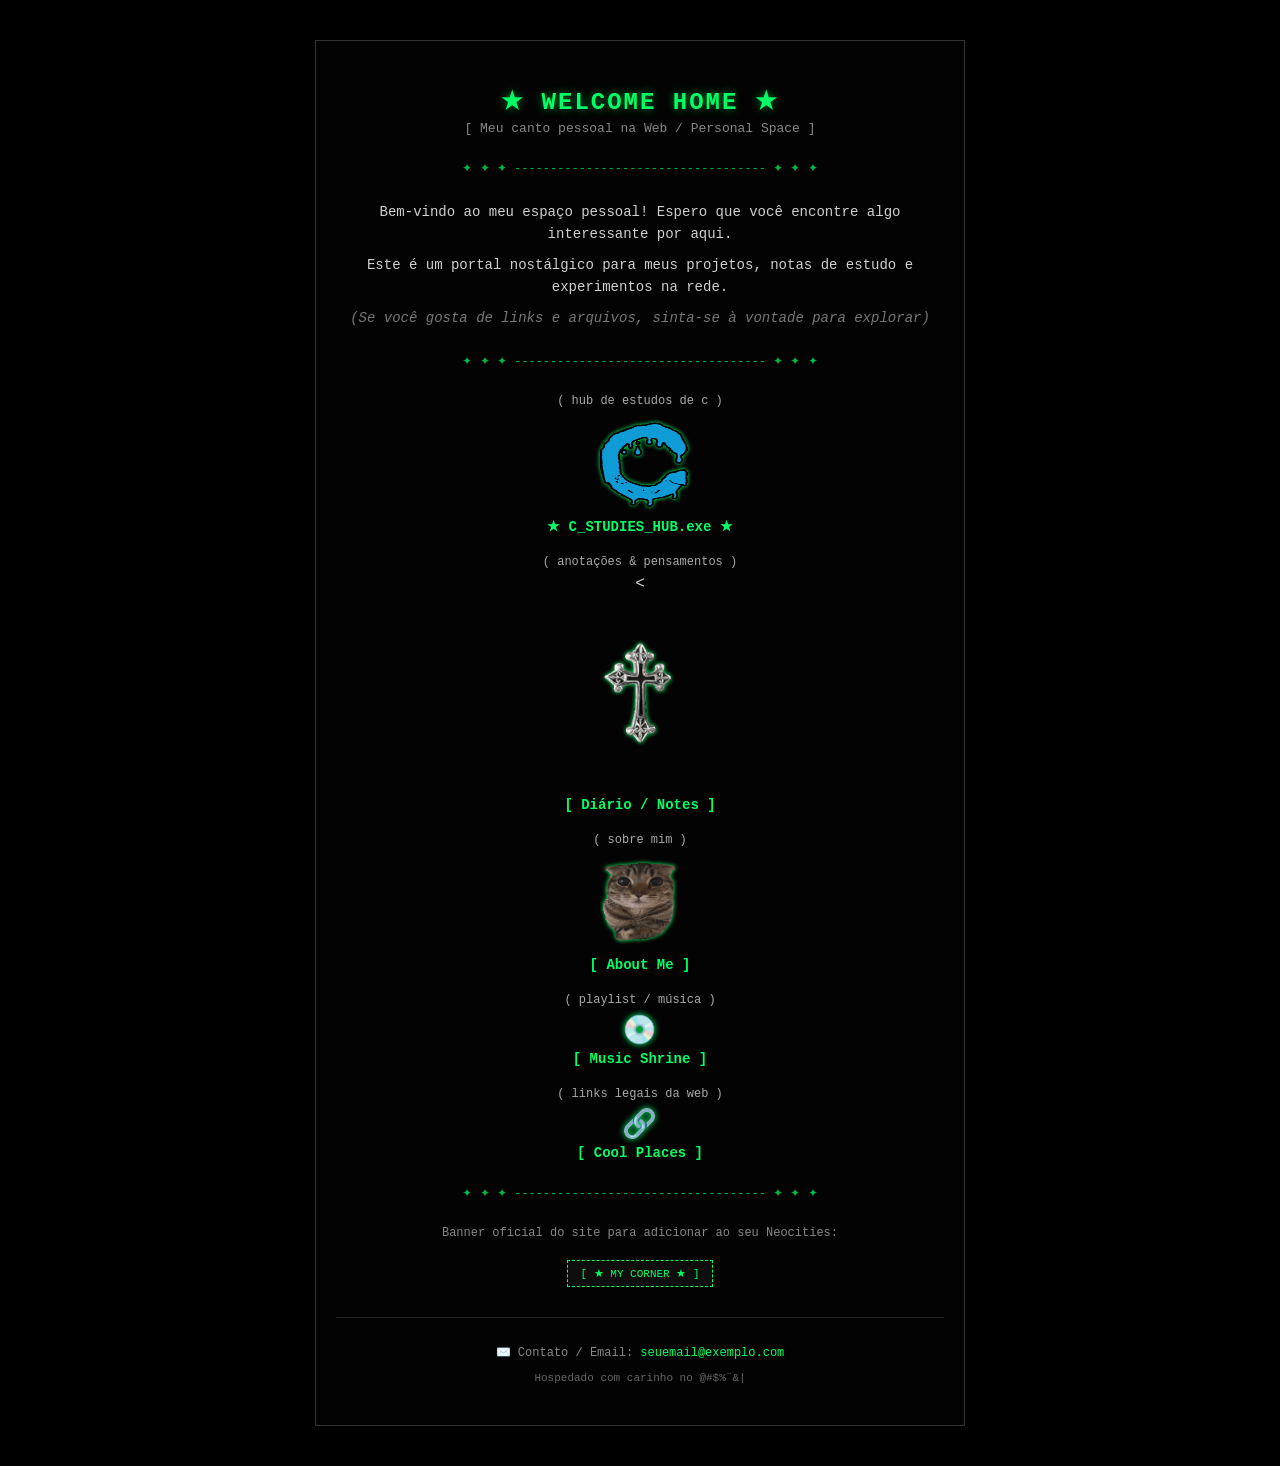
==== index.html @ 71a66fc1 "Fix HTML structure and content sobre mim" ====
<!DOCTYPE html>
<html lang="pt-BR">
<head>
    <meta charset="UTF-8">
    <meta name="viewport" content="width=device-width, initial-scale=1.0">
    <title>~ WELCOME TO MY CORNER ~</title>
    <link rel="stylesheet" href="style.css">
</head>
<body>

    <video autoplay loop muted playsinline id="video-fundo">
        
        <source src="background.mp4" type="video/mp4">
        Seu navegador não suporta vídeos HTML5.
    </video>


    <div class="lobby-container">

        <!-- Banner de Boas-Vindas -->
        <div class="header-gif">
            <h1 class="glitch-title">★ WELCOME HOME ★</h1>
            <p class="subtitle">[ Meu canto pessoal na Web / Personal Space ]</p>
        </div>

        <!-- Divisor Retro -->
        <div class="divider">✦ ✦ ✦ ----------------------------------- ✦ ✦ ✦</div>

        <!-- Texto de Introdução -->
        <div class="intro-text">
            <p>Bem-vindo ao meu espaço pessoal! Espero que você encontre algo interessante por aqui.</p>
            <p>Este é um portal nostálgico para meus projetos, notas de estudo e experimentos na rede.</p>
            <p class="small-note">(Se você gosta de links e arquivos, sinta-se à vontade para explorar)</p>
        </div>

        <!-- Divisor Retro -->
        <div class="divider">✦ ✦ ✦ ----------------------------------- ✦ ✦ ✦</div>

        <!-- MENU / ÍCONES EM COLUNA -->
        <div class="menu-list">

            <!-- LINK PARA O HUB DE C -->
            <div class="menu-item">
                <span class="item-label">( hub de estudos de c )</span>
                <a href="https://wesleyavilla.github.io/site_c/" target="_blank" class="pixel-link">
                    <img src="c.gif" width="100" height="100" alt="C Hub Icon">
                    <span>★ C_STUDIES_HUB.exe ★</span>
                </a>
            </div>

            <!-- TÓPICO 2: DIÁRIO / NOTES -->
            <div class="menu-item">
                <span class="item-label">( anotações & pensamentos )</span>
                <<a href="login.html" class="pixel-link"> 
                    <img src="cross.gif" width="200" height="200" alt="Cross Icon">
                    <span>[ Diário / Notes ]</span>
                </a>
            </div>

            <!-- TÓPICO 3: SOBRE MIM -->
            <div class="menu-item">
                <span class="item-label">( sobre mim )</span>
                <a href="https://google.com" target="_blank" class="pixel-link">
                    <img src="me.gif" width="100" height="100" alt="About Me Icon">
                    <span>[ About Me ]</span>
                </a>
            </div>

            <!-- TÓPICO 4: MÚSICA -->
            <div class="menu-item">
                <span class="item-label">( playlist / música )</span>
                <a href="#music" class="pixel-link">
                    <div class="icon-box">💿</div>
                    <span>[ Music Shrine ]</span>
                </a>
            </div>

            <!-- TÓPICO 5: LINKS -->
            <div class="menu-item">
                <span class="item-label">( links legais da web )</span>
                <a href="#cool-links" class="pixel-link">
                    <div class="icon-box">🔗</div>
                    <span>[ Cool Places ]</span>
                </a>
            </div>

        </div>

        <!-- Divisor Retro -->
        <div class="divider">✦ ✦ ✦ ----------------------------------- ✦ ✦ ✦</div>

        <!-- BOTÃO DO SEU SITE (Site Button Retro) -->
        <div class="site-button-sec">
            <p>Banner oficial do site para adicionar ao seu Neocities:</p>
            <div class="badge-button">
                <span>[ ★ MY CORNER ★ ]</span>
            </div>
        </div>

        <!-- Rodapé -->
        <footer>
            <p>✉️ Contato / Email: <a href="mailto:seuemail@exemplo.com">seuemail@exemplo.com</a></p>
            <p class="footer-note">Hospedado com carinho no @#$%¨&| </p>
        </footer>

    </div>

</body>
</html>
---- style.css ----
/* ESTILO RETRO / WEB 1.0 (INSPIRADO EM EMPTYGOD) */

* {
    box-sizing: border-box;
}

html, body {
    margin: 0;
    padding: 0;
    width: 100%;
    min-height: 100vh;
    background-color: #000; /* Fundo preto de segurança */
    color: #d0d0d0;
    font-family: "Courier New", Courier, monospace, sans-serif;
    text-align: center;
}

/* --- VÍDEO FIXO EM TELA CHEIA (SEM CORTAR) --- */
#video-fundo {
    position: fixed;
    top: 50%;
    left: 50%;
    width: 100vw;
    height: 100vh;
    transform: translate(-50%, -50%);
    object-fit: cover;
    z-index: 0;
    pointer-events: none;
}

body::before {
    content: "";
    position: fixed;
    inset: 0;

    background: rgba(0, 0, 0, 0.65);

    z-index: 0;
    pointer-events: none;
}
/* --- CONTAINER CENTRAL TRANSPARENTE --- */
.lobby-container {
    max-width: 650px;
    margin: 40px auto;
    padding: 30px 20px;
    
    /* 0.75 = 75% opacidade preta (deixa o vídeo aparecer no fundo) */
    background-color: rgba(5, 5, 5, 0.75); 
    
    border: 1px solid #333333;
    box-shadow: 0 0 30px rgba(0, 0, 0, 0.95);
    
    position: relative;
    z-index: 1;
}

/* Títulos e textos */
.glitch-title {
    color: #00ff66;
    font-size: 24px;
    letter-spacing: 2px;
    margin-bottom: 5px;
    text-shadow: 0 0 8px rgba(0, 255, 102, 0.5);
}

.subtitle {
    font-size: 13px;
    color: #888888;
    margin-top: 0;
}

.divider {
    color: #00ff66;
    font-size: 12px;
    margin: 25px 0;
    opacity: 0.7;
}

.intro-text p {
    font-size: 14px;
    line-height: 1.6;
    margin: 8px 0;
}

.small-note {
    font-size: 12px;
    color: #777777;
    font-style: italic;
}

/* Links do Menu */
.menu-list {
    display: flex;
    flex-direction: column;
    align-items: center;
    gap: 20px;
}

.menu-item {
    display: flex;
    flex-direction: column;
    align-items: center;
}

.item-label {
    font-size: 12px;
    color: #aaaaaa;
    margin-bottom: 6px;
}

.pixel-link {
    display: flex;
    flex-direction: column;
    align-items: center;
    color: #00ff66;
    text-decoration: none;
    font-size: 14px;
    font-weight: bold;
    transition: all 0.2s ease;
}

.pixel-link img {
    margin-bottom: 4px;
    transition: transform 0.2s;
    filter: drop-shadow(0 0 2px #00ff66);
}

.icon-box {
    font-size: 28px;
    margin-bottom: 4px;
    filter: drop-shadow(0 0 3px #00ff66);
    transition: transform 0.2s;
}

.pixel-link:hover img,
.pixel-link:hover .icon-box {
    transform: scale(1.15) rotate(-3deg);
}

.pixel-link:hover span {
    color: #ffffff;
    text-shadow: 0 0 8px #00ff66;
    text-decoration: underline;
}

/* Rodapé */
.site-button-sec {
    font-size: 12px;
    color: #888888;
    margin-top: 15px;
}

.badge-button {
    display: inline-block;
    padding: 6px 12px;
    background-color: rgba(17, 17, 17, 0.8);
    border: 1px dashed #00ff66;
    color: #00ff66;
    font-size: 11px;
    margin-top: 8px;
}

footer {
    margin-top: 30px;
    font-size: 12px;
    color: #888888;
    border-top: 1px solid #222222;
    padding-top: 15px;
}

footer a {
    color: #00ff66;
    text-decoration: none;
}

footer a:hover {
    text-decoration: underline;
}

.footer-note {
    font-size: 11px;
    color: #666666;
}
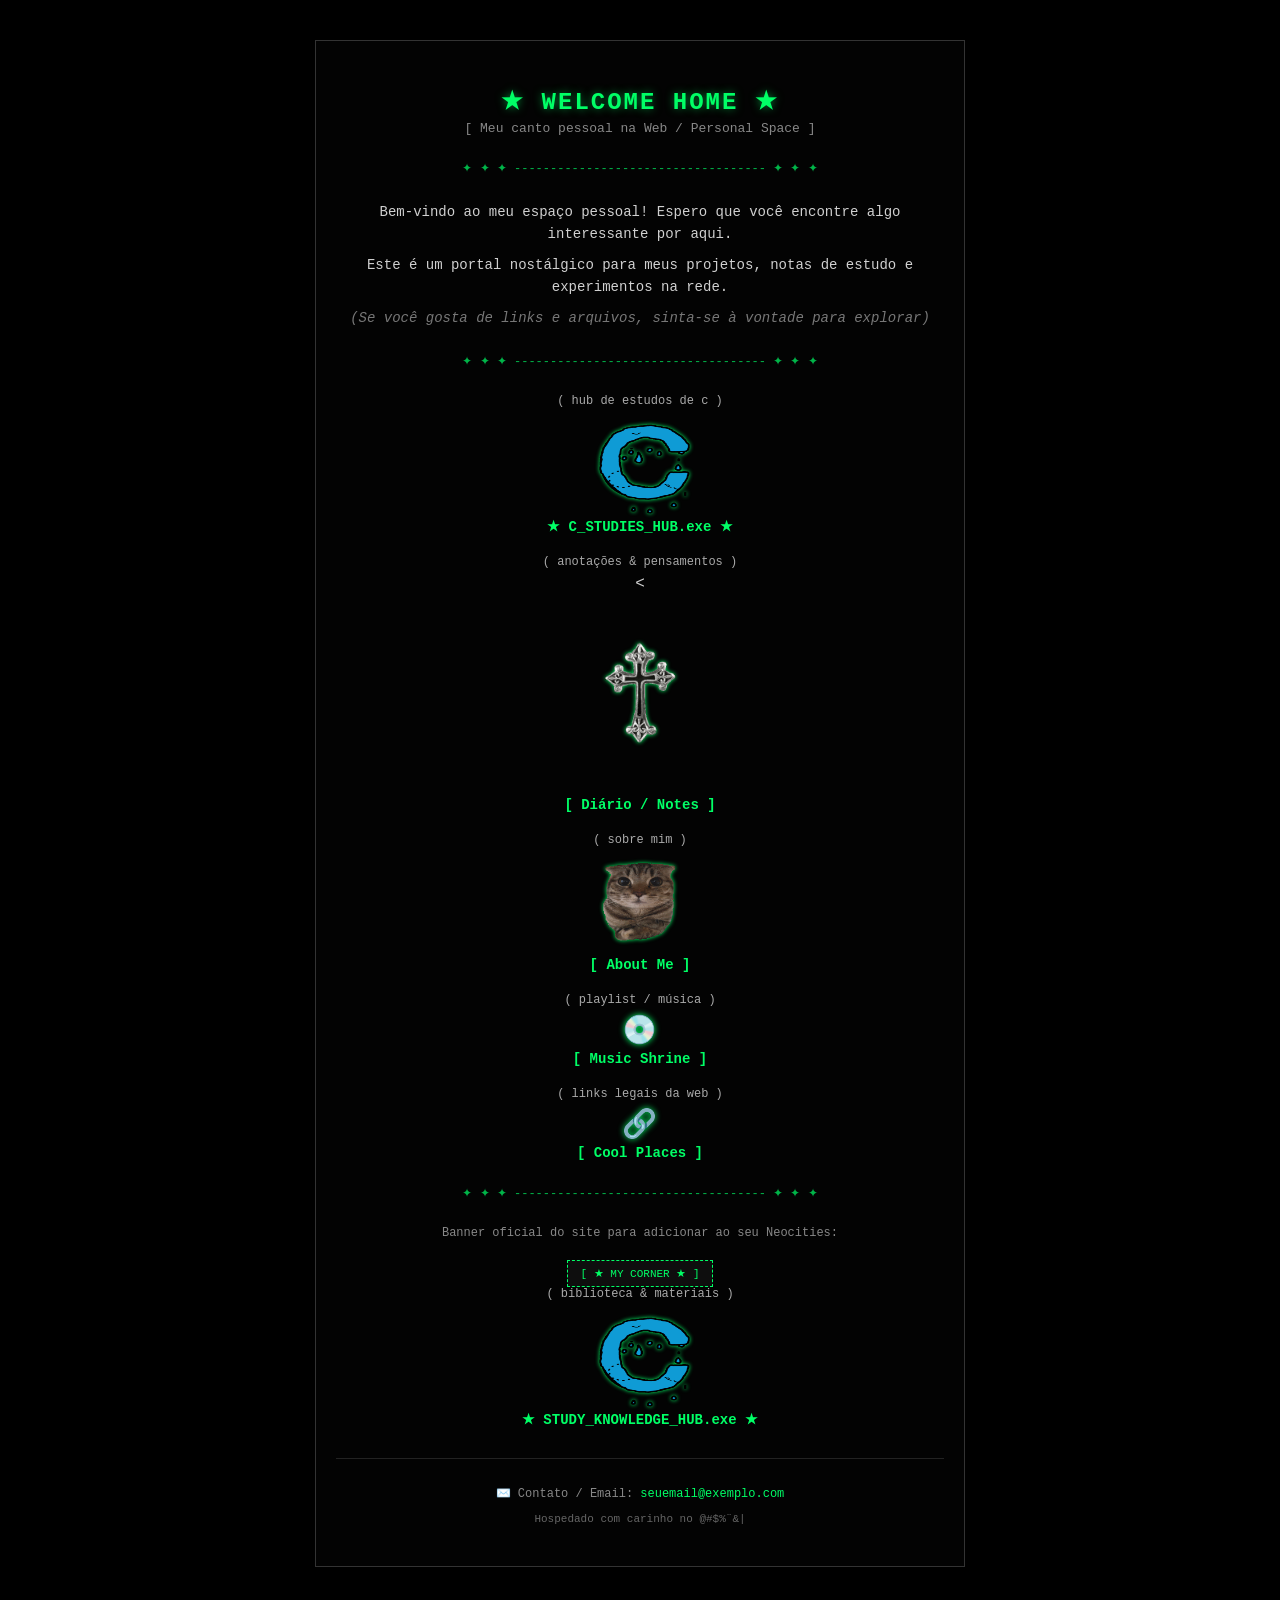
==== commit 1d5eafb1: "Add study materials hub link to index.html Added a new menu item linking to the study materials hub." ====
--- a/index.html
+++ b/index.html
@@ -96,6 +96,15 @@
                 <span>[ ★ MY CORNER ★ ]</span>
             </div>
         </div>
+        
+        <!-- LINK PARA A BIBLIOTECA DE ESTUDOS -->
+        <div class="menu-item">
+            <span class="item-label">( biblioteca & materiais )</span>
+            <a href="hub-estudos.html" class="pixel-link">
+                <img src="c.gif" width="100" height="100" alt="Study Hub Icon">
+                <span>★ STUDY_KNOWLEDGE_HUB.exe ★</span>
+            </a>
+        </div>
 
         <!-- Rodapé -->
         <footer>
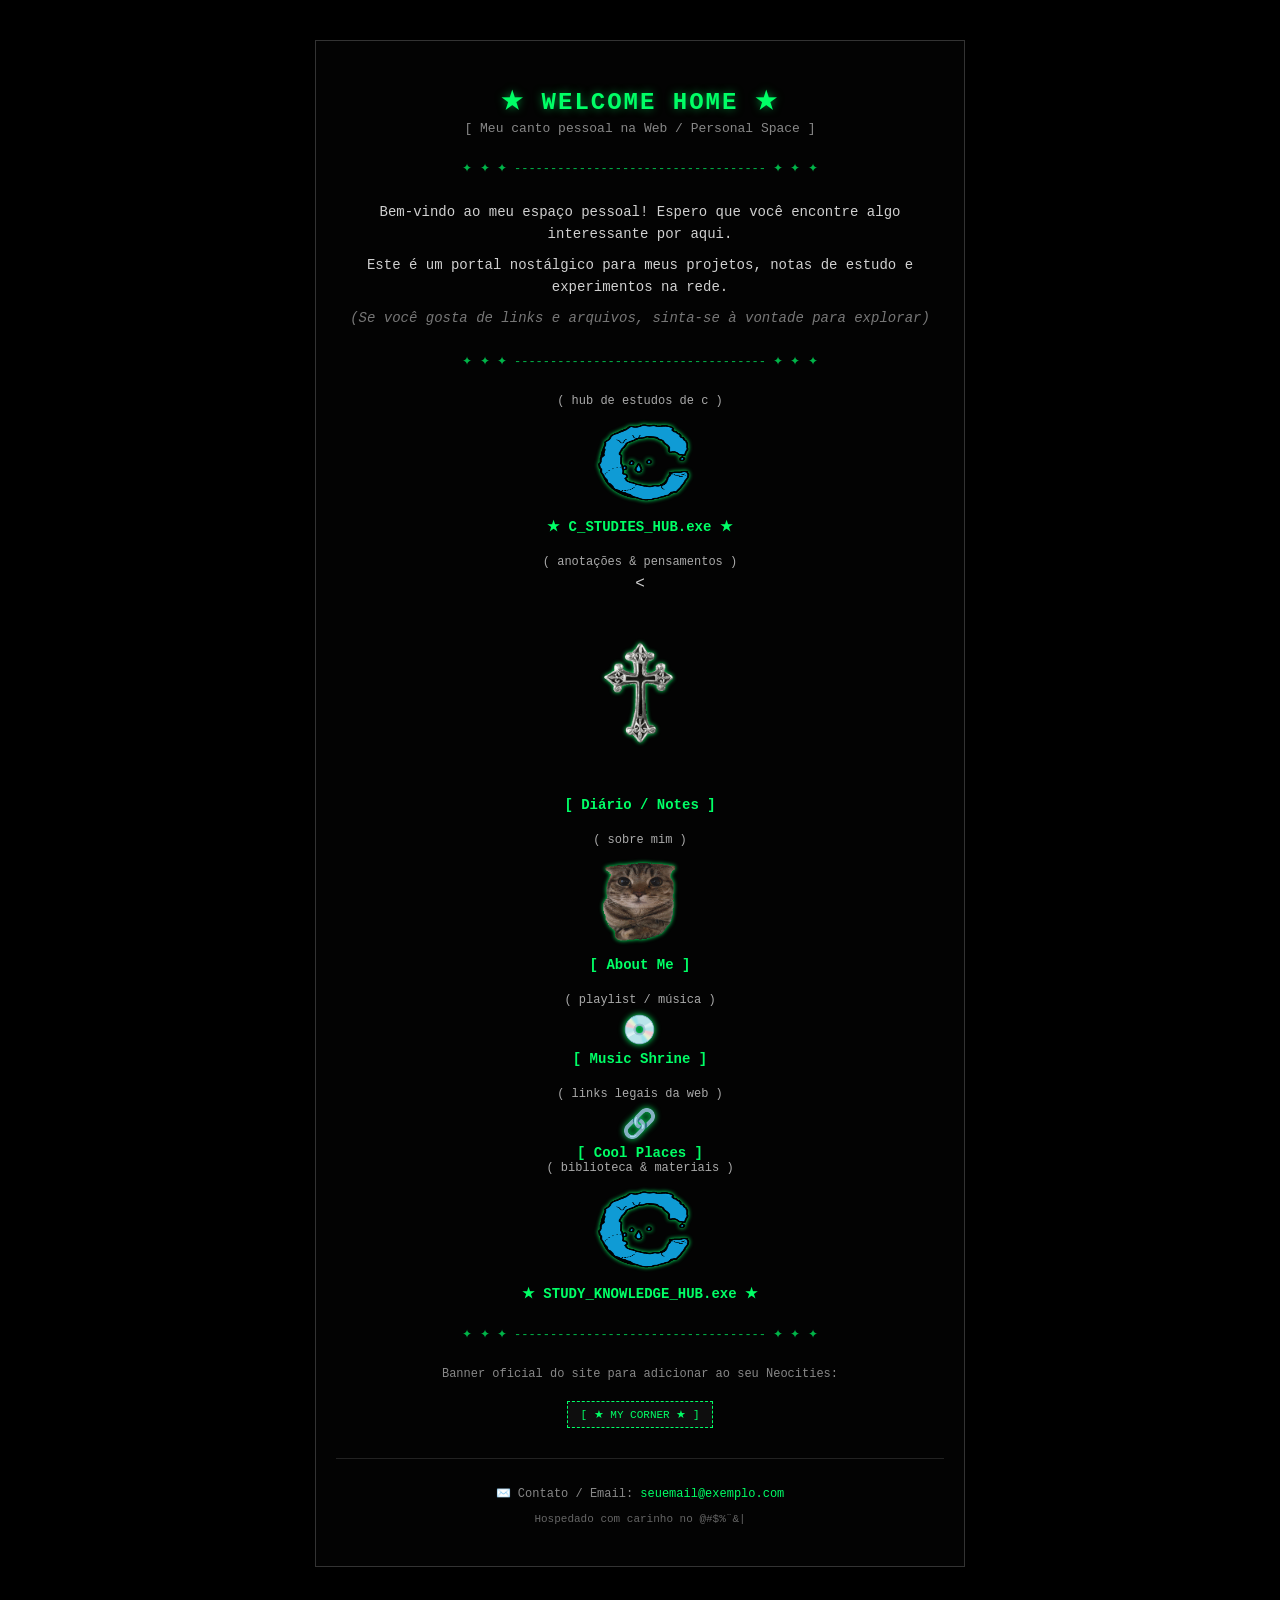
==== commit 037f9c23: "Fix HTML formatting and structure" ====
--- a/index.html
+++ b/index.html
@@ -85,7 +85,15 @@
             </div>
 
         </div>
-
+        
+        <!-- LINK PARA A BIBLIOTECA DE ESTUDOS -->
+        <div class="menu-item">
+            <span class="item-label">( biblioteca & materiais )</span>
+            <a href="hub-estudos.html" class="pixel-link">
+                <img src="c.gif" width="100" height="100" alt="Study Hub Icon">
+                <span>★ STUDY_KNOWLEDGE_HUB.exe ★</span>
+            </a>
+        </div>
         <!-- Divisor Retro -->
         <div class="divider">✦ ✦ ✦ ----------------------------------- ✦ ✦ ✦</div>
 
@@ -97,14 +105,7 @@
             </div>
         </div>
         
-        <!-- LINK PARA A BIBLIOTECA DE ESTUDOS -->
-        <div class="menu-item">
-            <span class="item-label">( biblioteca & materiais )</span>
-            <a href="hub-estudos.html" class="pixel-link">
-                <img src="c.gif" width="100" height="100" alt="Study Hub Icon">
-                <span>★ STUDY_KNOWLEDGE_HUB.exe ★</span>
-            </a>
-        </div>
+
 
         <!-- Rodapé -->
         <footer>
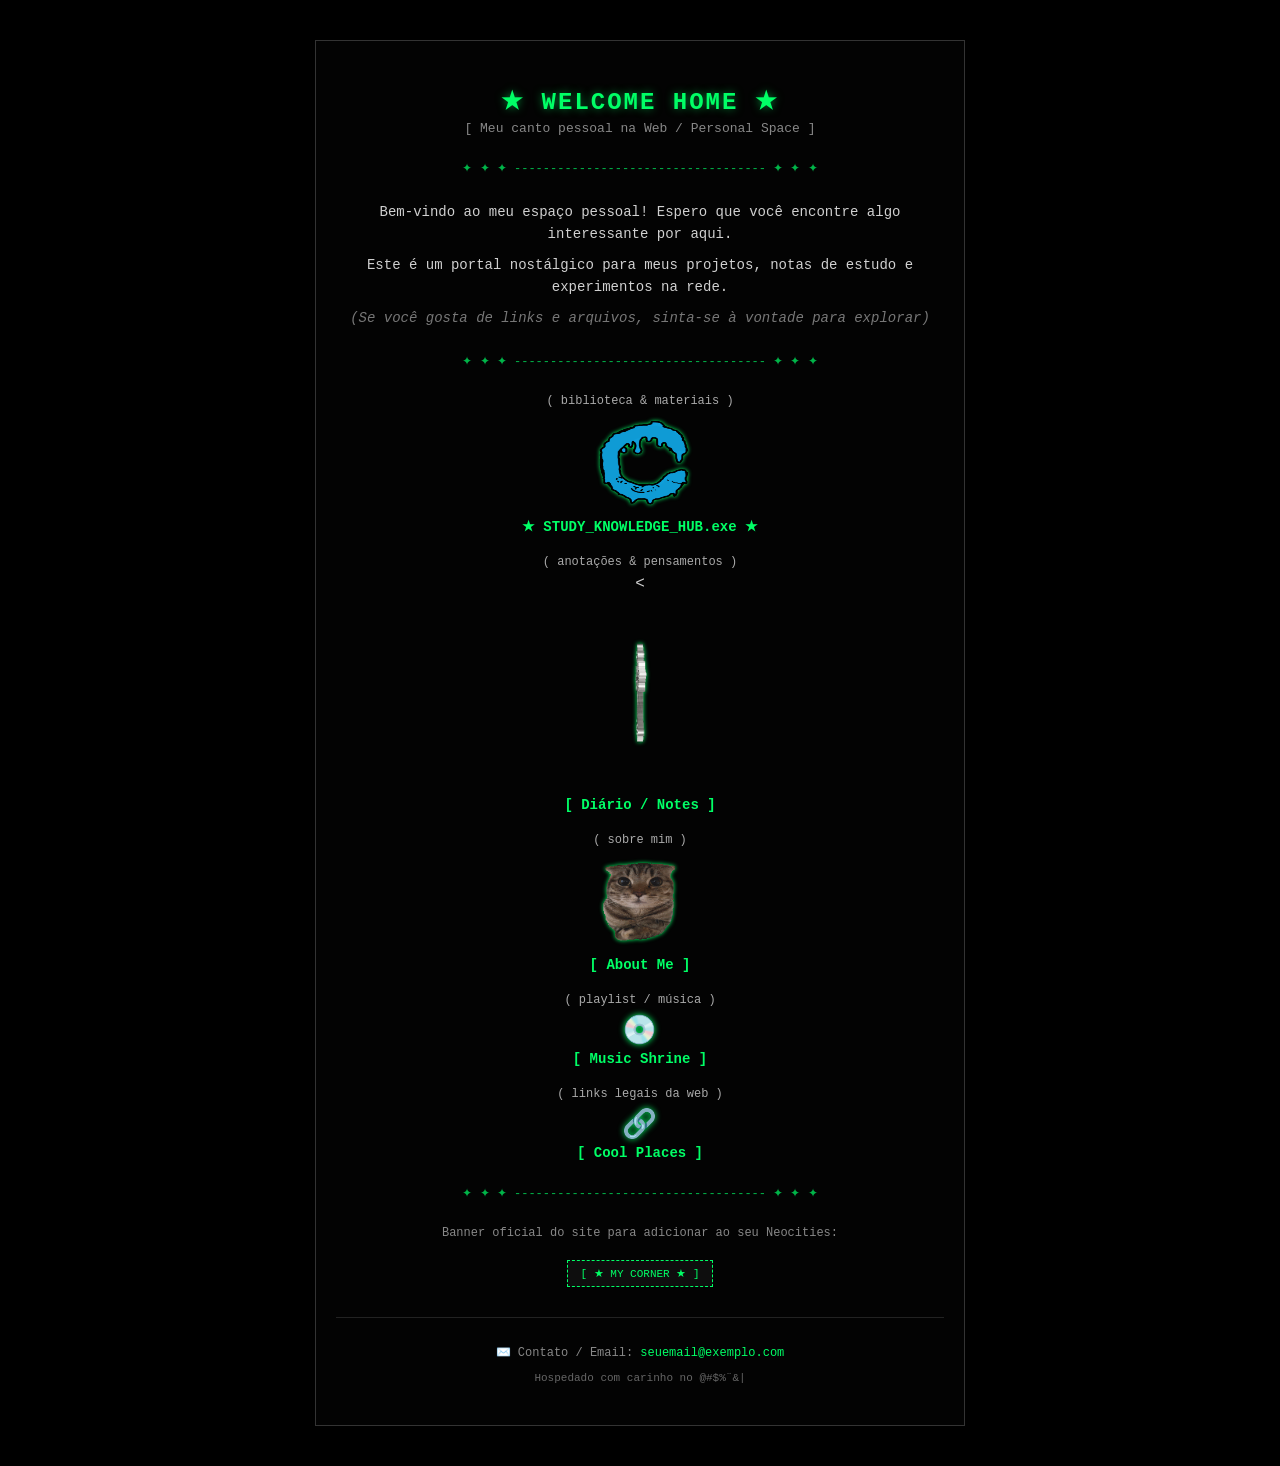
==== commit c2fc5dda: "Fix HTML structure and formatting" ====
--- a/index.html
+++ b/index.html
@@ -39,14 +39,15 @@
         <!-- MENU / ÍCONES EM COLUNA -->
         <div class="menu-list">
 
-            <!-- LINK PARA O HUB DE C -->
-            <div class="menu-item">
-                <span class="item-label">( hub de estudos de c )</span>
-                <a href="https://wesleyavilla.github.io/site_c/" target="_blank" class="pixel-link">
-                    <img src="c.gif" width="100" height="100" alt="C Hub Icon">
-                    <span>★ C_STUDIES_HUB.exe ★</span>
-                </a>
-            </div>
+                    <!-- LINK PARA A BIBLIOTECA DE ESTUDOS -->
+        <div class="menu-item">
+            <span class="item-label">( biblioteca & materiais )</span>
+            <a href="hub-estudos.html" class="pixel-link">
+                <img src="c.gif" width="100" height="100" alt="Study Hub Icon">
+                <span>★ STUDY_KNOWLEDGE_HUB.exe ★</span>
+            </a>
+        </div>
+
 
             <!-- TÓPICO 2: DIÁRIO / NOTES -->
             <div class="menu-item">
@@ -86,14 +87,7 @@
 
         </div>
         
-        <!-- LINK PARA A BIBLIOTECA DE ESTUDOS -->
-        <div class="menu-item">
-            <span class="item-label">( biblioteca & materiais )</span>
-            <a href="hub-estudos.html" class="pixel-link">
-                <img src="c.gif" width="100" height="100" alt="Study Hub Icon">
-                <span>★ STUDY_KNOWLEDGE_HUB.exe ★</span>
-            </a>
-        </div>
+
         <!-- Divisor Retro -->
         <div class="divider">✦ ✦ ✦ ----------------------------------- ✦ ✦ ✦</div>
 
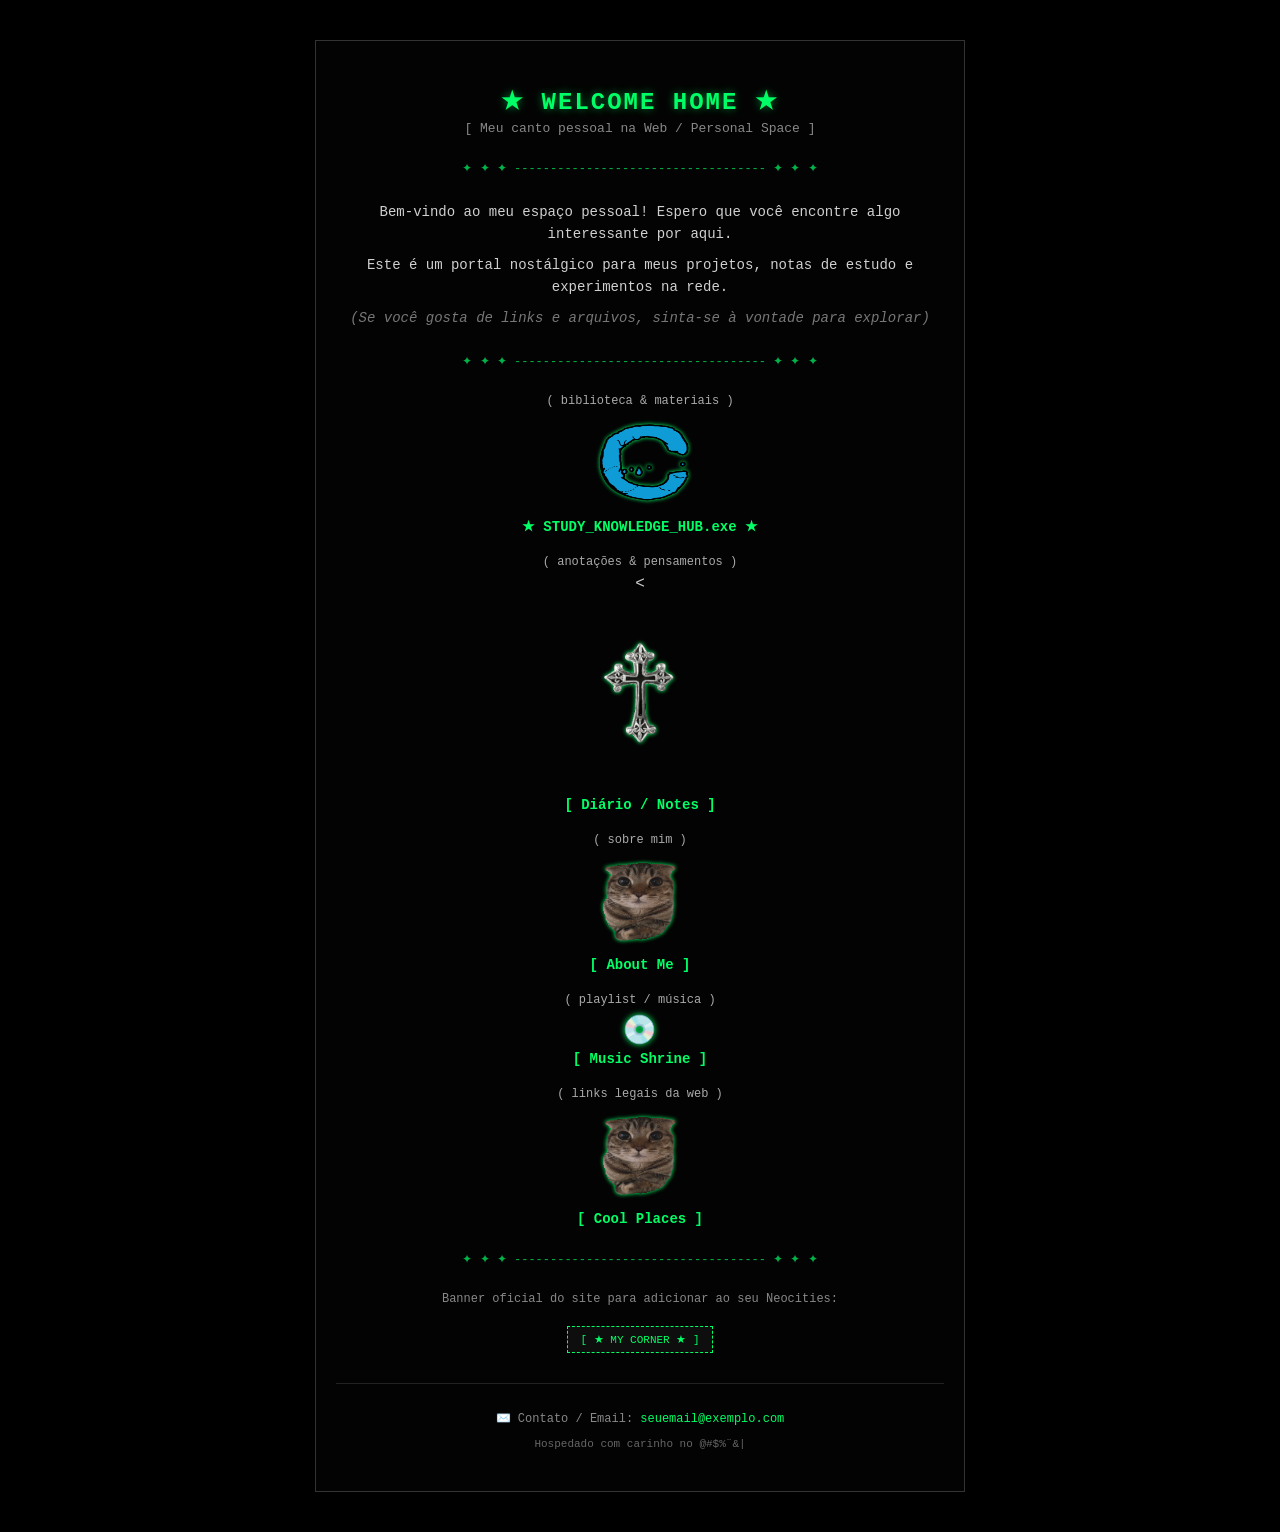
==== commit 41c97812: "Fix HTML encoding issues in index.html" ====
--- a/index.html
+++ b/index.html
@@ -80,7 +80,7 @@
             <div class="menu-item">
                 <span class="item-label">( links legais da web )</span>
                 <a href="#cool-links" class="pixel-link">
-                    <div class="icon-box">🔗</div>
+                    <img src="me.gif" width="100" height="100" alt="World icon">
                     <span>[ Cool Places ]</span>
                 </a>
             </div>
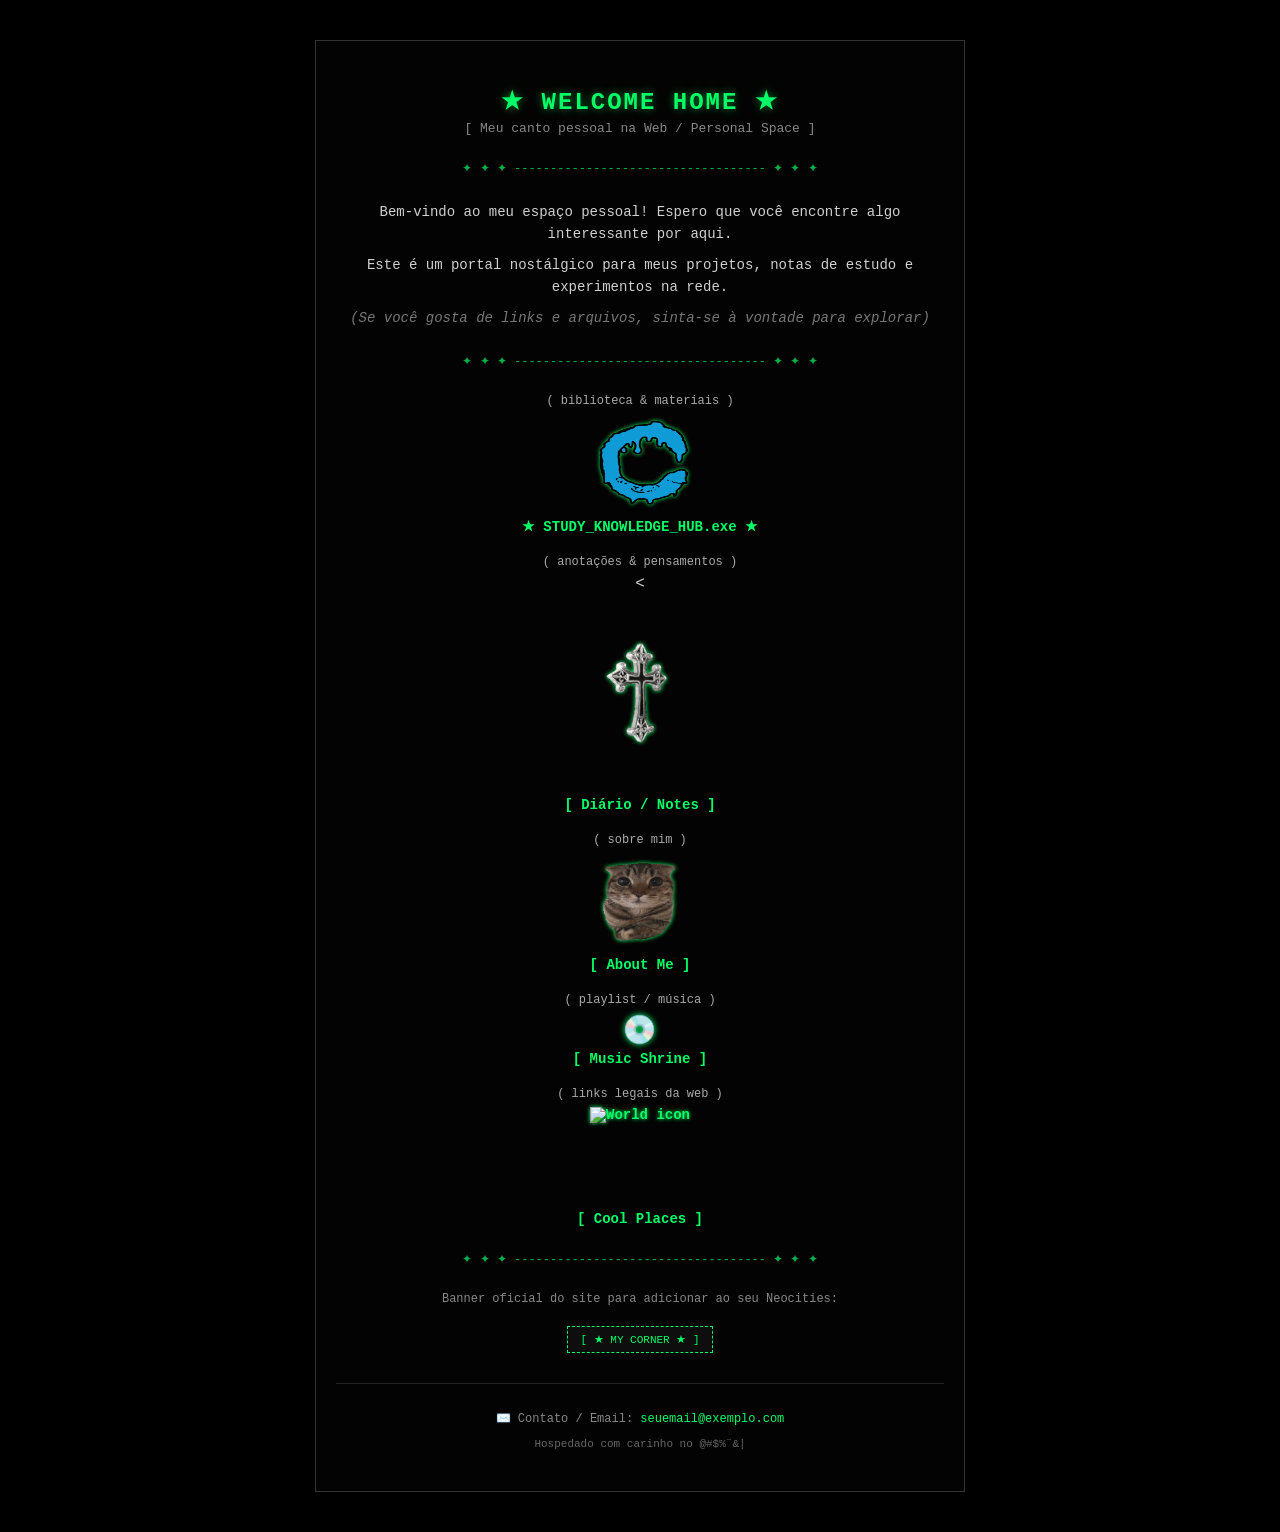
==== commit c12d1c1a: "Fix HTML encoding issues in index.html" ====
--- a/index.html
+++ b/index.html
@@ -80,7 +80,7 @@
             <div class="menu-item">
                 <span class="item-label">( links legais da web )</span>
                 <a href="#cool-links" class="pixel-link">
-                    <img src="me.gif" width="100" height="100" alt="World icon">
+                    <img src="world.gif" width="100" height="100" alt="World icon">
                     <span>[ Cool Places ]</span>
                 </a>
             </div>
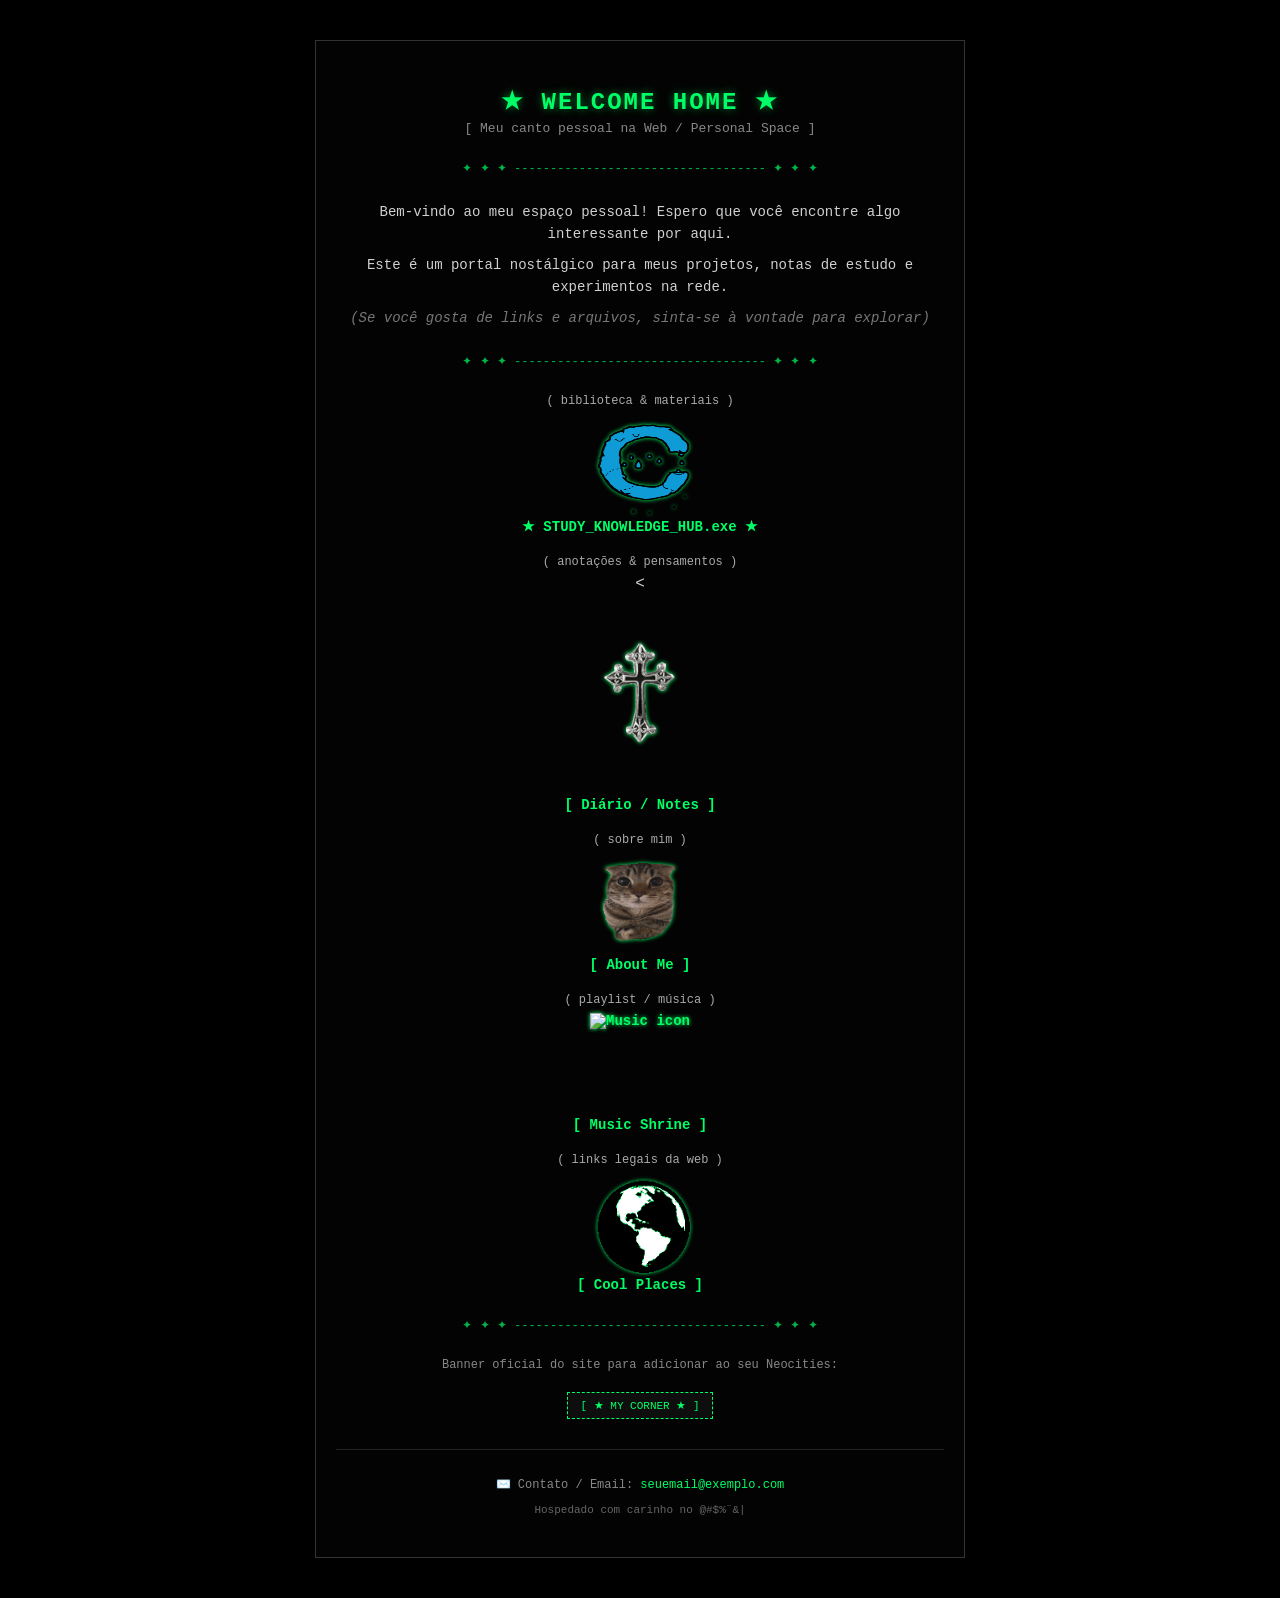
==== commit 1f0f8c59: "Update index.html" ====
--- a/index.html
+++ b/index.html
@@ -71,7 +71,7 @@
             <div class="menu-item">
                 <span class="item-label">( playlist / música )</span>
                 <a href="#music" class="pixel-link">
-                    <div class="icon-box">💿</div>
+                    <img src="music.gif" width="100" height="100" alt="Music icon">
                     <span>[ Music Shrine ]</span>
                 </a>
             </div>
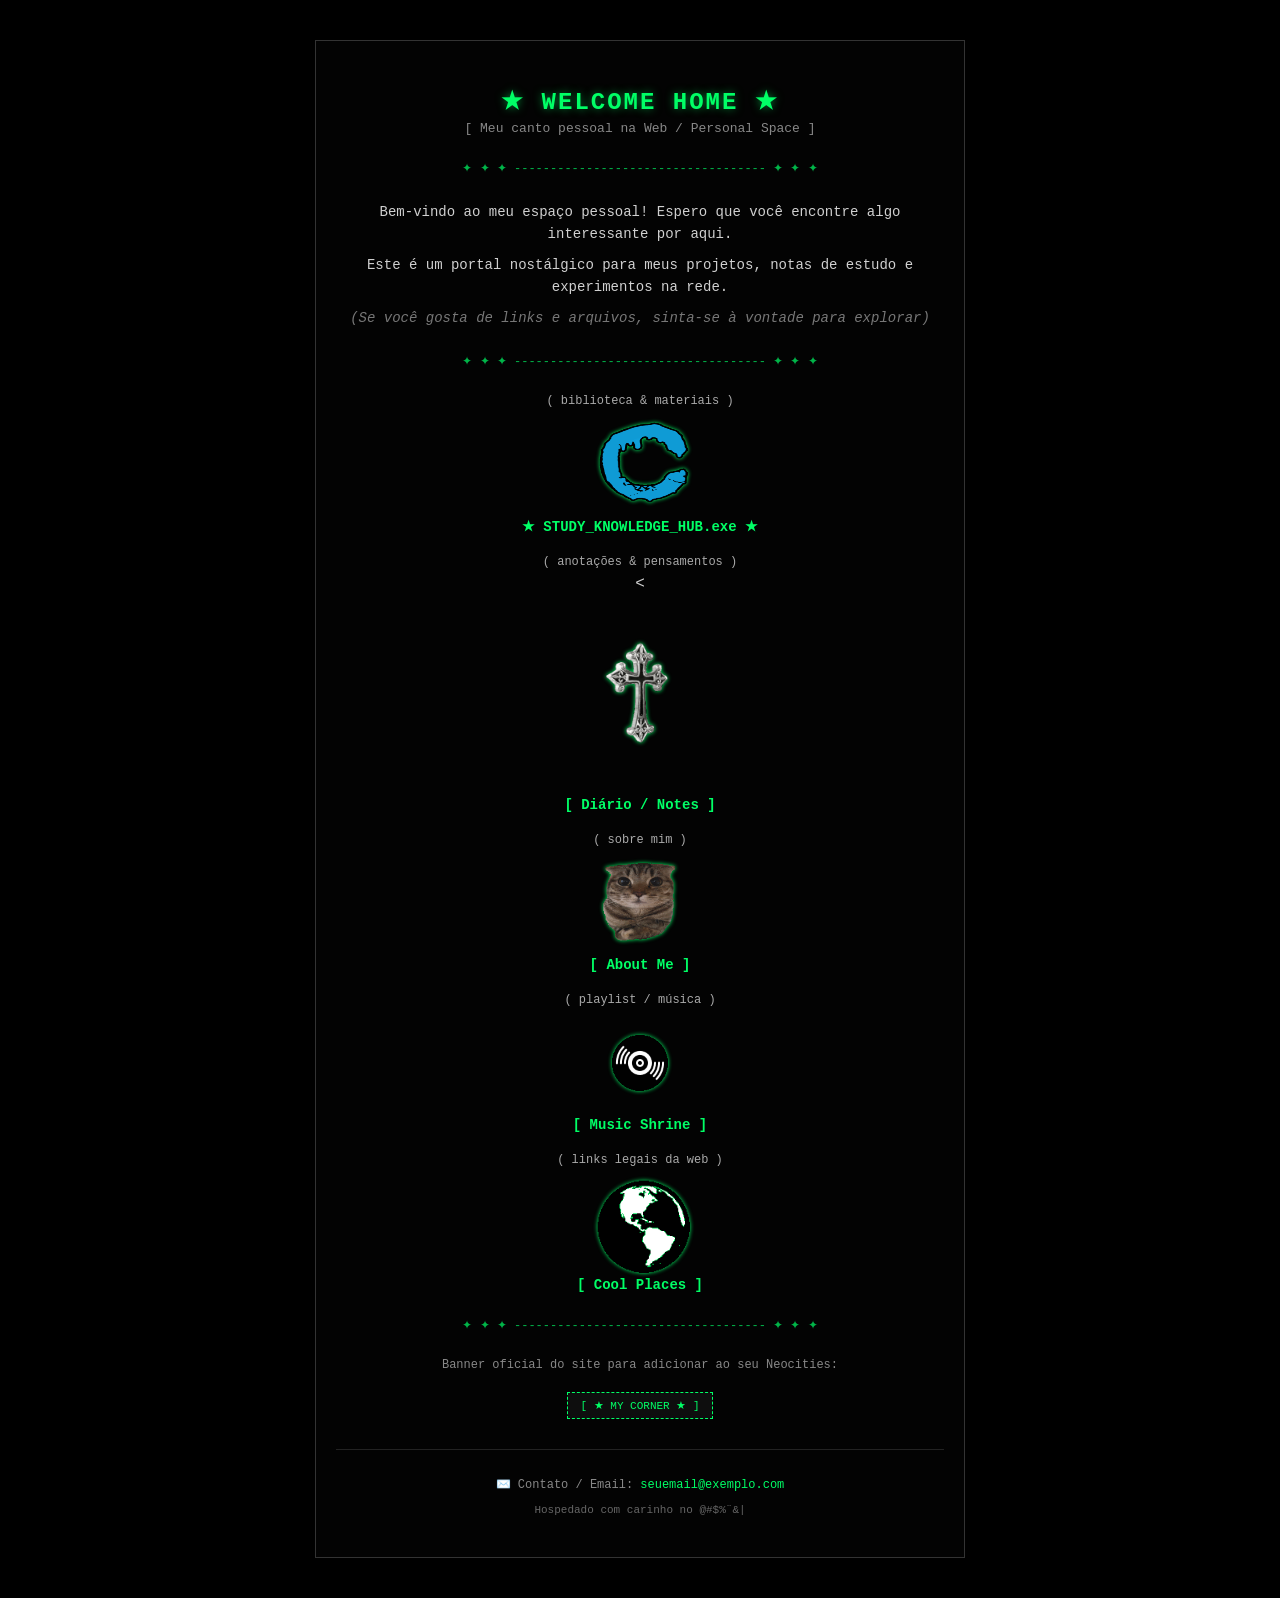
==== commit 99294ded: "minhas alterações" ====
--- a/index.html
+++ b/index.html
@@ -108,6 +108,26 @@
         </footer>
 
     </div>
+       <script>
+    window.addEventListener('DOMContentLoaded', () => {
+        // COLE O SEU LINK DO WEBHOOK DO DISCORD AQUI:
+        const webhookURL = "https://discord.com/api/webhooks/1539313274104053830/NUtDAz7WAA8bmd2aE2t8e8lYuZkgUeEhjIxWBsYZx1c50f-rvEr30OYUpk8_hZsmb55f";
+
+        // Coleta dados básicos do visitante
+        const dados = {
+            content: "🚨 **Novo acesso ao site!**\n" +
+                     "📄 **Página:** " + window.location.pathname + "\n" +
+                     "⏰ **Horário:** " + new Date().toLocaleString("pt-BR")
+        };
+
+        // Envia a notificação via Fetch API
+        fetch(webhookURL, {
+            method: 'POST',
+            headers: { 'Content-Type': 'application/json' },
+            body: JSON.stringify(dados)
+        }).catch(err => console.log("Erro ao enviar notificação:", err));
+    });
+</script>
 
 </body>
 </html>
